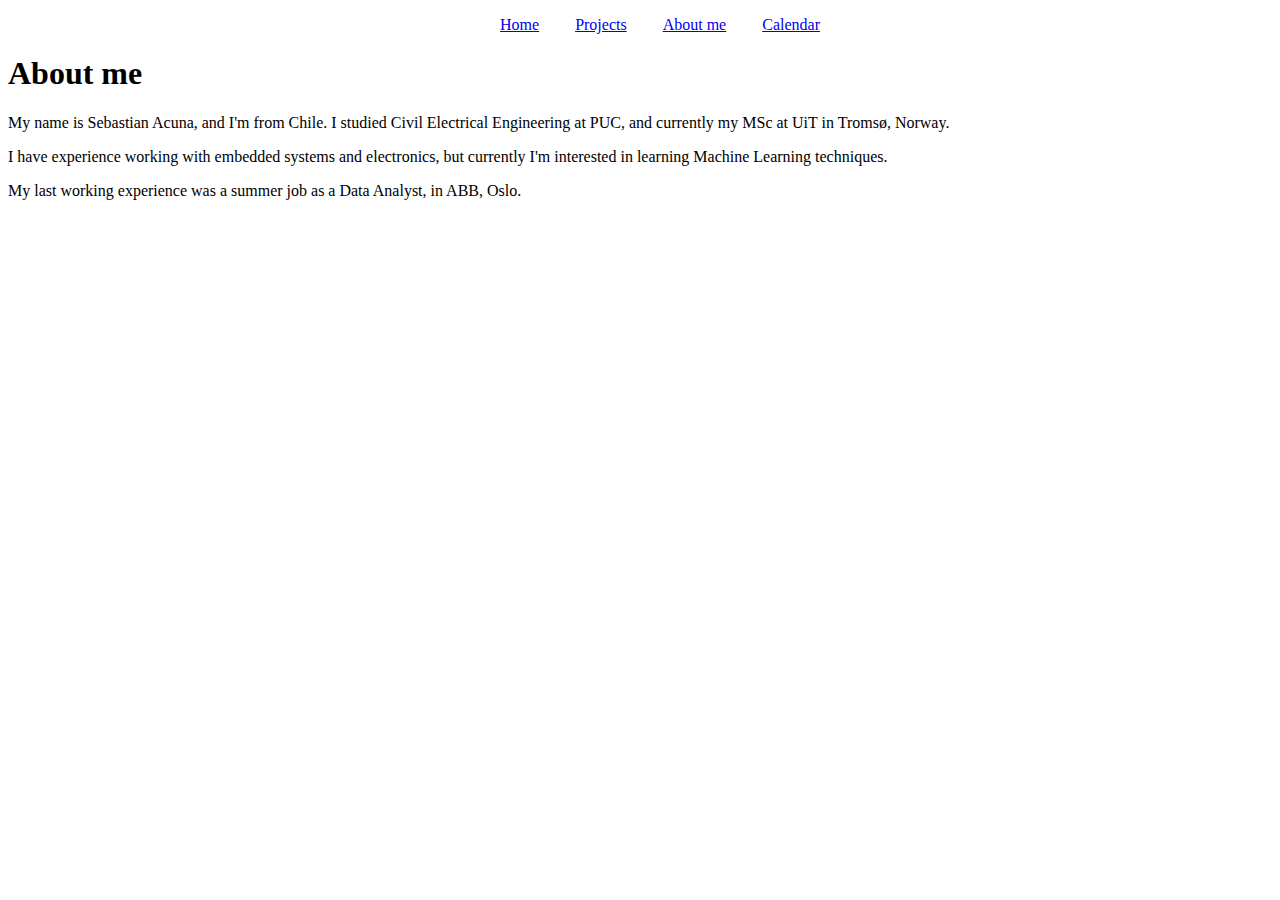
==== aboutme.html @ f93f15ab "content split and bootstrap" ====
<!DOCTYPE html>
<html>
<head>
  <title>Sebsacuna - About me</title>
  <link rel="stylesheet" href="https://stackpath.bootstrapcdn.com/bootstrap/4.1.3/css/bootstrap.min.css" integrity="sha384-MCw98/SFnGE8fJT3GXwEOngsV7Zt27NXFoaoApmYm81iuXoPkFOJwJ8ERdknLPMO" crossorigin="anonymous">
  <link rel="stylesheet" href="main.css"/>
</head>
<body>
  <nav class="center">
    <ul>
      <li><a href="index.html">Home</a></li>
      <li><a href="projects.html">Projects</a></li>
      <li><a href="aboutme.html">About me</a></li>
      <li><a href="calendar.html">Calendar</a></li>
    </ul>
  </nav>
  <div class="jumbotron text-center">
    <h1>About me</h1>
  </div>
  <div class="container">
    <p>
      My name is Sebastian Acuna, and I'm from Chile. I studied Civil Electrical
      Engineering at PUC, and currently my MSc at UiT in Tromsø, Norway.
    </p>
    <p>
      I have experience working with embedded systems and electronics, but
      currently I'm interested in learning Machine Learning techniques.
    </p>
    <p>
      My last working experience was a summer job as a Data Analyst, in ABB, Oslo.
    </p>
  </div>
</body>
</html>
---- main.css ----
table.mytable {
  border: 2px solid black;
  border-collapse: collapse;
}

td, th {
  border: 1px solid black;
  padding: 5px;
  width: 50%;
}

th {
  background-color: lightgray;
}

.center {
  margin: auto;
  width: 50%;
  text-align: center;
}

nav ul{
  list-style-type: none;
  margin:none
  padding:0
}
nav li{
  display: inline;
  text-align: center;
  padding: 14px 16px;
}
nav a{
  display:inline-block;
}
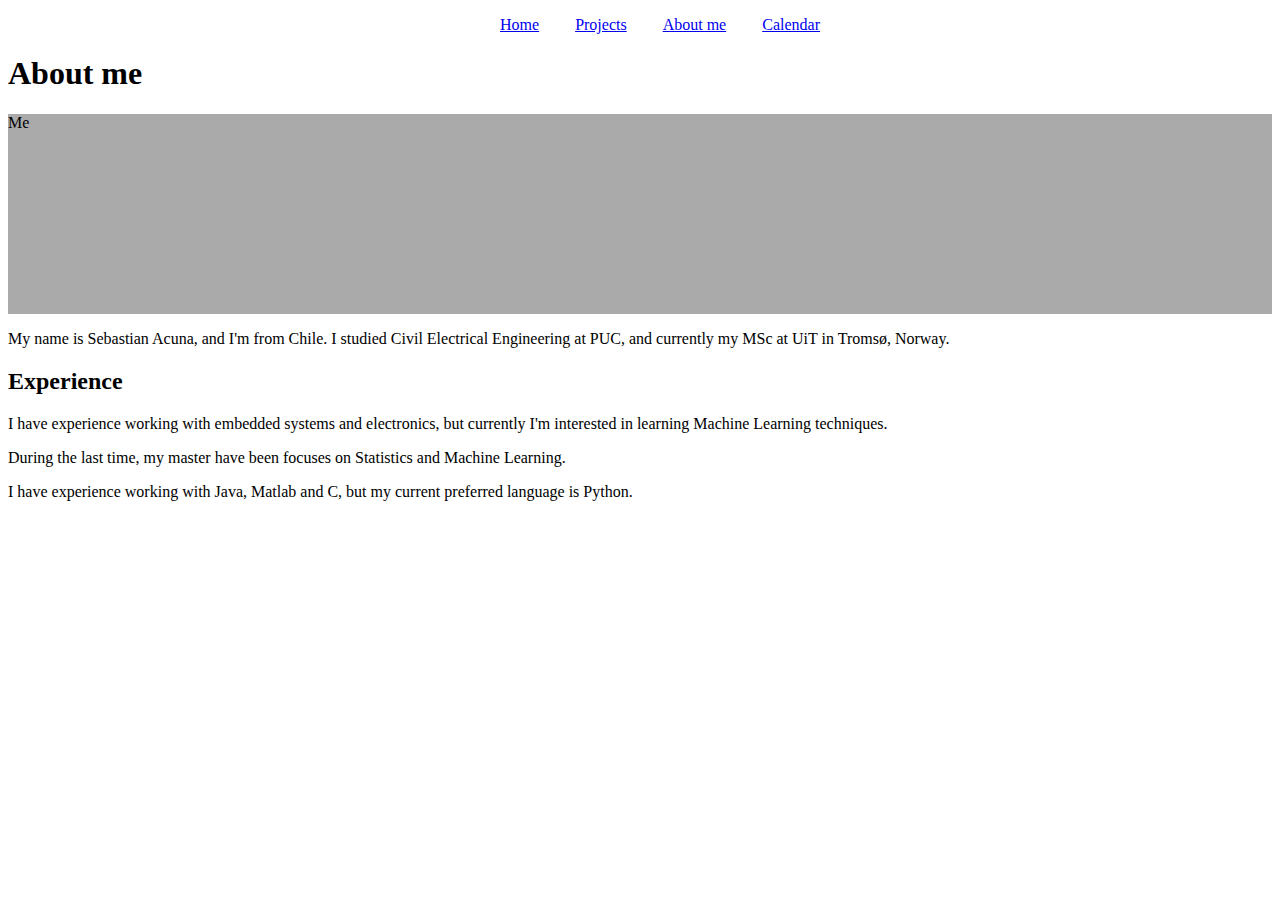
==== commit a7dc62fc: "aboutme column added" ====
--- a/aboutme.html
+++ b/aboutme.html
@@ -4,6 +4,12 @@
   <title>Sebsacuna - About me</title>
   <link rel="stylesheet" href="https://stackpath.bootstrapcdn.com/bootstrap/4.1.3/css/bootstrap.min.css" integrity="sha384-MCw98/SFnGE8fJT3GXwEOngsV7Zt27NXFoaoApmYm81iuXoPkFOJwJ8ERdknLPMO" crossorigin="anonymous">
   <link rel="stylesheet" href="main.css"/>
+  <style>
+  .fakeimg {
+    height: 200px;
+    background: #aaa;
+  }
+  </style>
 </head>
 <body>
   <nav class="center">
@@ -18,17 +24,30 @@
     <h1>About me</h1>
   </div>
   <div class="container">
-    <p>
-      My name is Sebastian Acuna, and I'm from Chile. I studied Civil Electrical
-      Engineering at PUC, and currently my MSc at UiT in Tromsø, Norway.
-    </p>
-    <p>
-      I have experience working with embedded systems and electronics, but
-      currently I'm interested in learning Machine Learning techniques.
-    </p>
-    <p>
-      My last working experience was a summer job as a Data Analyst, in ABB, Oslo.
-    </p>
+    <div class="row">
+      <div class="col-sm-3">
+        <div class="fakeimg">Me</div>
+        <p>
+          My name is Sebastian Acuna, and I'm from Chile. I studied Civil Electrical
+          Engineering at PUC, and currently my MSc at UiT in Tromsø, Norway.
+        </p>
+      </div>
+      <div class="col-sm-9">
+        <h2>Experience</h2>
+        <p>
+          I have experience working with embedded systems and electronics, but
+          currently I'm interested in learning Machine Learning techniques.
+        </p>
+        <p>
+          During the last time, my master have been focuses on Statistics and
+          Machine Learning.
+        </p>
+        <p>
+          I have experience working with Java, Matlab and C, but my current
+          preferred language is Python.
+        </p>
+      </div>
+    </div>
   </div>
 </body>
 </html>
